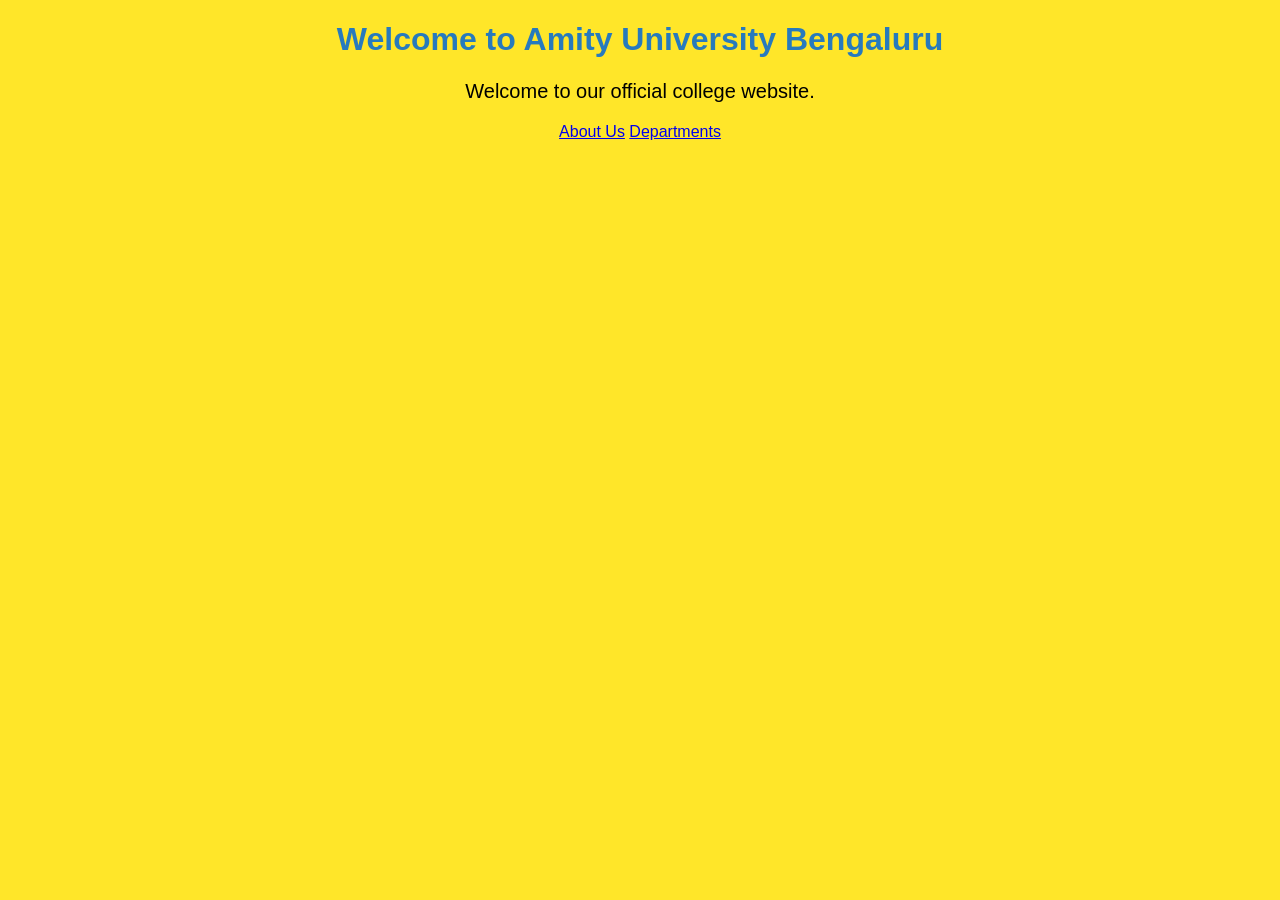
==== index.html @ e4b05df1 "Initial Commit" ====
<!DOCTYPE html>
<html>
<head>
    <title>Amity University Bengaluru</title>
    <link rel="stylesheet" href="style.css">
</head>
<body>

    <h1>Welcome to Amity University Bengaluru</h1>

    <p>Welcome to our official college website.</p>

    <a href="about.html">About Us</a>

    <a href="departments.html">Departments</a>

</body>
</html>
---- style.css ----
body {
    background-color: rgb(255, 230, 41);
    text-align: center;
    font-family: Arial;
}

h1 {
    color: rgba(37, 121, 190, 0.992);
}

p {
    font-size: 20px;
}
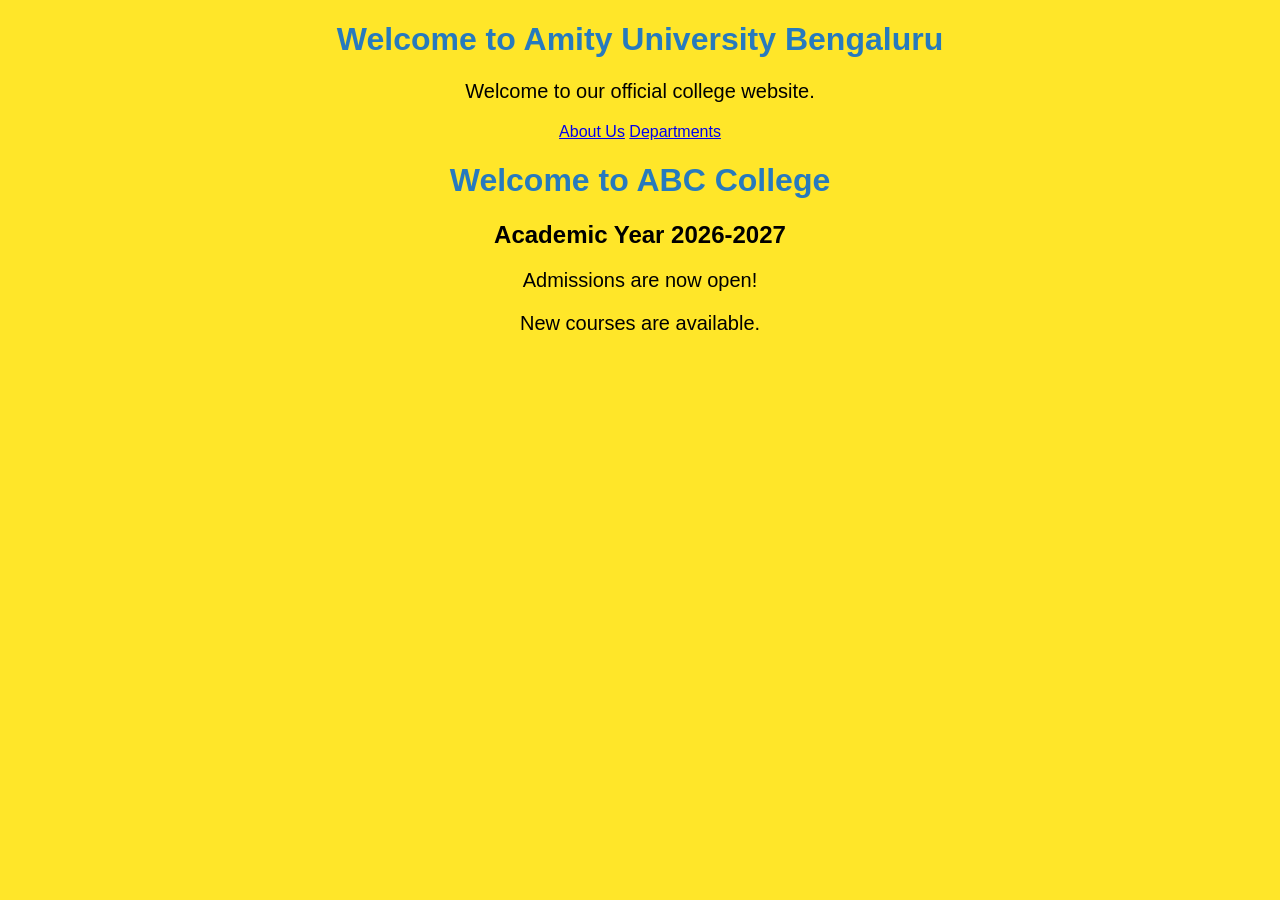
==== commit 0dca3a45: "Update college website homepage" ====
--- a/index.html
+++ b/index.html
@@ -14,5 +14,14 @@
 
     <a href="departments.html">Departments</a>
 
+    <h1>Welcome to ABC College</h1>
+
+<h2>Academic Year 2026-2027</h2>
+
+<p>Admissions are now open!</p>
+
+<p>New courses are available.</p>
+
+
 </body>
 </html>
